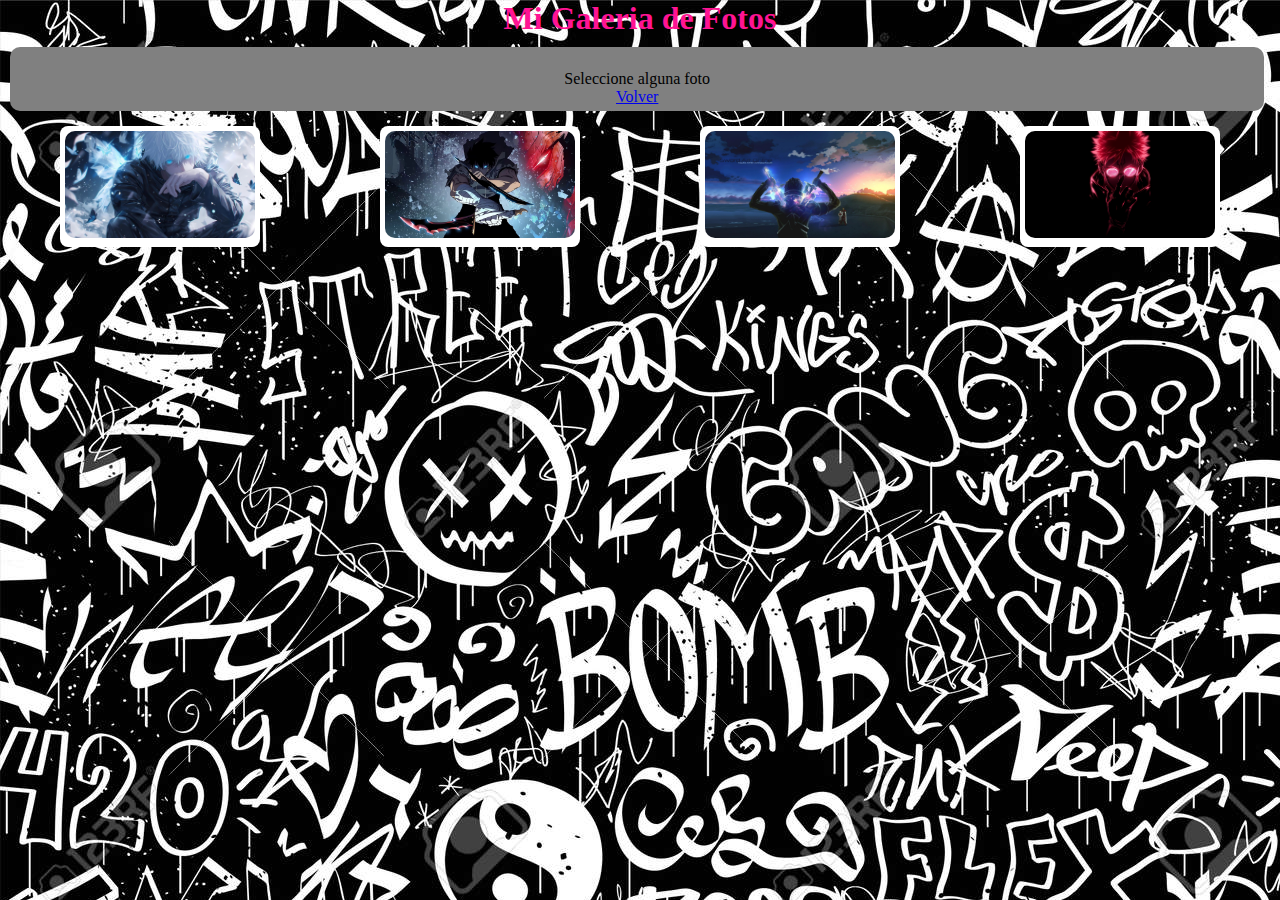
==== galeria.html @ dc9e4ea2 "imagenes y juego responsivo" ====
<!DOCTYPE html>

<html>
    <head>
        <meta charset="utf-8">
        <meta http-equiv="X-UA-Compatible" content="IE=edge">
        <title>Galery</title>
        <meta name="description" content="">
        <meta name="viewport" content="width=device-width, initial-scale=1">
        <link rel="stylesheet" href="css/scpgaleria.css">
    </head>
    <body>
        <h1>Mi Galeria de Fotos</h1>
        <header>
            <img src="" alt="" id="principal">
            <p id="aviso">Seleccione alguna foto</p>
            <a href="index.html">Volver</a>
        </header>
        <div class="flexi">
            <div class="flex-item">
                <img src="img/gojo.jpg" id="gojo" alt="gojo" class="fotos">

            </div>
            <div class="flex-item">
                <img src="img/solo.webp" id="solo" alt="solo leveling"
                class="fotos">

            </div>
            <div class="flex-item">
                <img src="img/kirito.jpg" id="kirito" alt="kirito" class="fotos">
                
            </div>
            <div class="flex-item">
                <img src="img/gsuku.png" id="sugo" alt="bestfight" class="fotos">
            </div>
        </div>
        <script src="js/galery.js" async defer></script>
    </body>
</html>
---- css/scpgaleria.css ----
*{
    box-sizing: border-box;
    padding: 0;
    margin: 0;
}
body{
    background-image: url(../img/fondo.jpg);
}
h1{
    text-align: center;
    color: deeppink;
}
img{
    width: 100%;
    border-radius: 10px;
}


header{
    border-radius: 10px;
    text-align: center;
    margin: 10px;
    background-color: gray;
    opacity: 1;
    width: 98%;
    height: auto;
    padding: 5px;
}
.flexi{
    margin-top: 10px;
    display: flex;
    flex-wrap: wrap;
    justify-content: space-around;
}
.flex-item{
    margin: 5px;
    border-radius: 8px;
    padding: 5px;
    background-color: white;
    width: 200px;
}
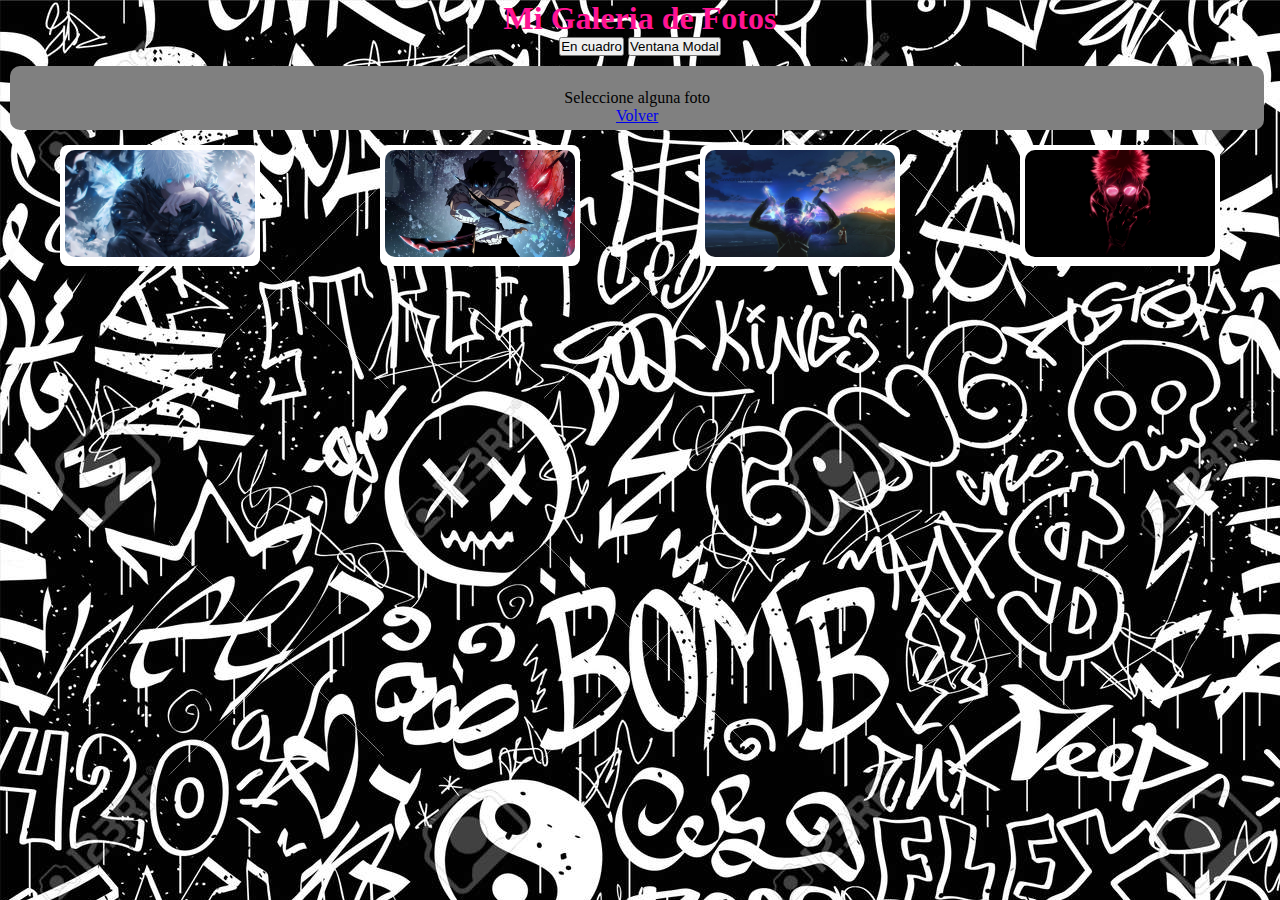
==== commit 1efe4aea: "fin dia 8 agos" ====
--- a/galeria.html
+++ b/galeria.html
@@ -10,7 +10,12 @@
         <link rel="stylesheet" href="css/scpgaleria.css">
     </head>
     <body>
-        <h1>Mi Galeria de Fotos</h1>
+        <div class="encabezado">
+            <h1>Mi Galeria de Fotos</h1>
+            <button id="cuadro">En cuadro</button>
+            <button id="vModal">Ventana Modal</button>
+        </div>
+        
         <header>
             <img src="" alt="" id="principal">
             <p id="aviso">Seleccione alguna foto</p>
@@ -18,20 +23,28 @@
         </header>
         <div class="flexi">
             <div class="flex-item">
-                <img src="img/gojo.jpg" id="gojo" alt="gojo" class="fotos">
+                <img src="img/gojo.jpg" id="gojo" alt="gojo" class="fotos" data-full="img/gojo.jpg">
 
             </div>
             <div class="flex-item">
                 <img src="img/solo.webp" id="solo" alt="solo leveling"
-                class="fotos">
+                class="fotos" data-full="img/solo.webp">
 
             </div>
             <div class="flex-item">
-                <img src="img/kirito.jpg" id="kirito" alt="kirito" class="fotos">
+                <img src="img/kirito.jpg" id="kirito" alt="kirito" class="fotos" data-full="img/kirito.jpg">
                 
             </div>
             <div class="flex-item">
-                <img src="img/gsuku.png" id="sugo" alt="bestfight" class="fotos">
+                <img src="img/gsuku.png" id="sugo" alt="bestfight" class="fotos" data-full="img/gsuku.png">
+            </div>
+        </div>
+
+
+        <div id="imagenModal" class="modal">
+            <span class="close">&times;</span>
+            <div class="modal-content">
+                <img src="" alt="Imagen Ampliada" class="modal-image">
             </div>
         </div>
         <script src="js/galery.js" async defer></script>
--- a/css/scpgaleria.css
+++ b/css/scpgaleria.css
@@ -6,8 +6,10 @@
 body{
     background-image: url(../img/fondo.jpg);
 }
+.encabezado{
+    text-align: center;
+}
 h1{
-    text-align: center;
     color: deeppink;
 }
 img{
@@ -39,3 +41,34 @@
     background-color: white;
     width: 200px;
 }
+
+.modal{
+    display: none;
+    position: fixed;
+    z-index: 1;
+    left: 0;
+    top: 0;
+    width: 100%;
+    height: 100%;
+    background-color: rgba(0, 0, 0, 0.7);
+}
+.modal-content{
+    text-align: center;
+    display: flex;
+    justify-content: center;
+    align-items: center;
+    height: 100%;
+}
+.modal-image{
+    max-width: 90%;
+    max-height: 90%;
+}
+.close{
+    color: red;
+    font-size: 40px;
+    font-weight: bolder;
+    position: absolute;
+    right: 35px;
+    top: 15px;
+    cursor: pointer;
+}
